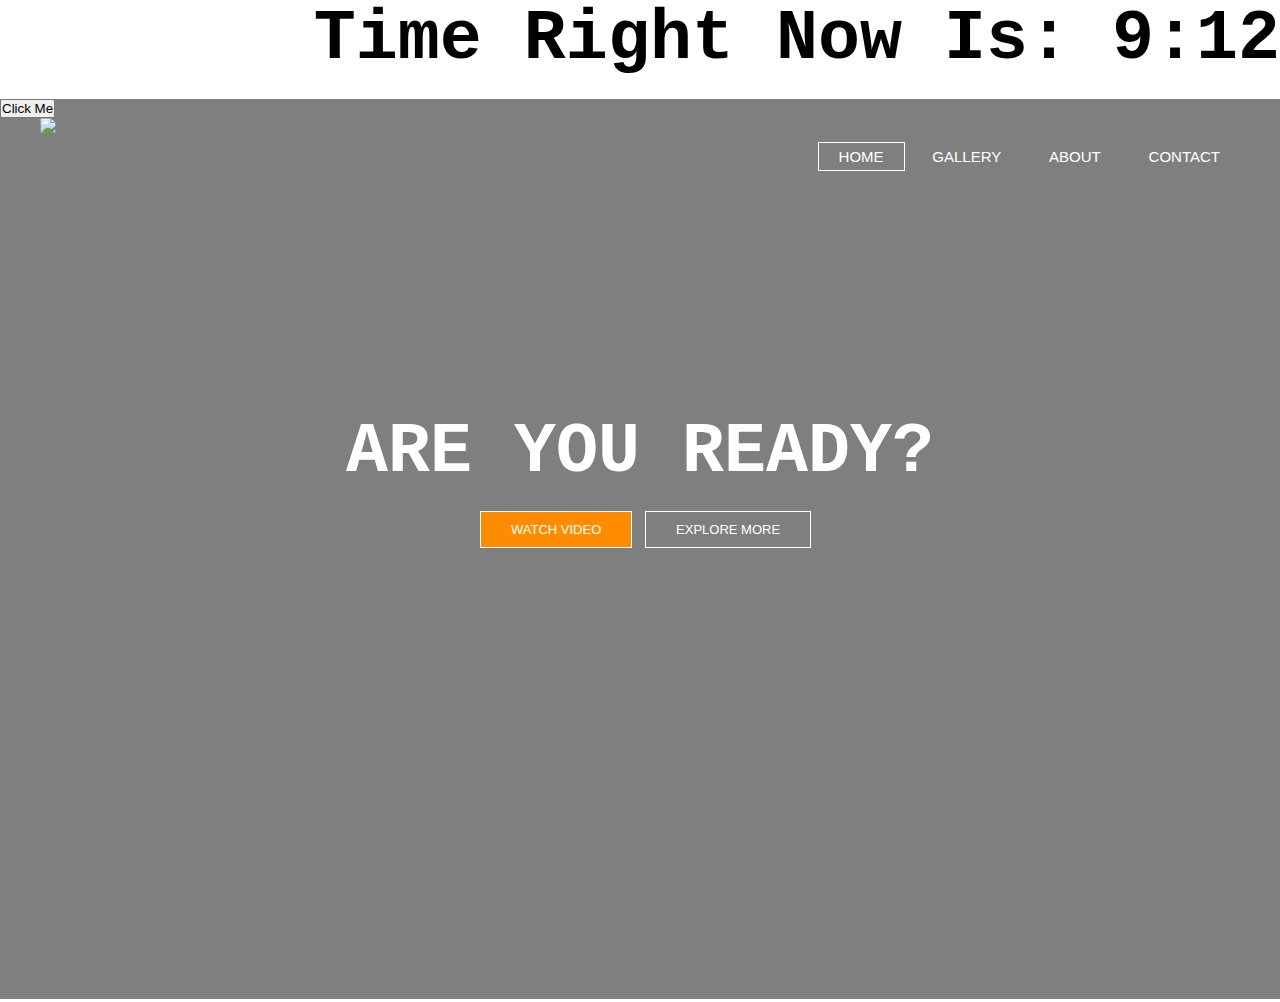
==== index.html @ 393b5332 "Add files via upload" ====
<!DOCTYPE html>
<html>

    <head>
    <title>Photography Website</title>
    <link href="style.css" rel="stylesheet" type="text/css">
    <meta charset="UTF-8">
    <meta name="viewport" content="width=device-width, initial-scale=1">
    <title>Time right now is: </title>
    
</head> 
    <title>JavaScript Internal Script</title>
      <base href = "file:///C:/Users/dimit/Desktop/website/index.html" />
      
      <script type = "text/JavaScript">
         function Hello() {
            alert("Hello, World");
         }
      </script>
 
<body>
 
    <script>
    let d = new Date();
    document.body.innerHTML = "<h2>Time right now is:  " + d.getHours() + ":" 
    + d.getMinutes()
    "</h2>"
    </script>

<header>
    <input type = "button" onclick = "Hello();" name = "ok" value = "Click Me" />

   
    <div class="row">
        <div class="logo">
        <img src="logo1.png"
        </div>
            
    <ul class="main-nav">    
        <li class="active"><a href=""> HOME </a></li>
        <li><a href="gallery.html"> GALLERY </a></li>
        <li><a href=""> ABOUT </a></li>
        <li><a href=""> CONTACT </a></li>
       
    </ul>    
       
    </div>
        
    <div class="hero">
    <h1>Are You Ready?</h1>
        
    <div class="button">
        <a href="" class="btn btn-one"> Watch Video</a>
        <a href="" class="btn btn-two"> Explore More</a>    
    </div>    
            
    </div>
  
    
    </header>


        
</body>    
</html>
---- style.css ----
*
{
    margin: 0;
    padding: 0;
}

body
{
    font-family: monospace;
}
.row
{
    max-width: 1200px;
    margin: auto;
}

.main-nav
{
    float: right;
    list-style: none;
    margin-top: 30px;
}
.main-nav li
{
    display: inline-block;
}

.main-nav li.active a
{
    border: 1px solid white;
    
}

.main-nav li a:hover
{
    border: 1px solid white;
}


.main-nav li a
{
    color: white;
    text-decoration: none;
    padding: 5px 20px;
    font-family: "Roboto", sans-serif;
    font-size: 15px;
}

.hero
{
    position: absolute;
    width: 1200px;
    margin-left: 0px;
    margin-top: 0px;
    
}

h2
{
    color: #000000;
    text-transform: capitalize;
    font-size: 70px;
    text-align-last:right;
    margin-bottom: 20px;
}
h1
{
    color: white;
    text-transform: uppercase;
    font-size: 70px;
    text-align: center;
    margin-top: 275px;
    
}
header
{
    background-image:linear-gradient(rgba(0,0,0,0.5),rgba(0,0,0,0.5)),url(landscape4.jpg);
    height: 100vh;
    background-size: cover;
    background-position: center;
}
.button
{
    margin-top: 30px;
    margin-left: 440px;
}

.btn
{
    border: 1px solid white;
    padding: 10px 30px;
    color: white;
    text-decoration: none;
    margin-right: 5px;
    font-size: 13px;
    text-transform: uppercase;
}
.btn-one
{
    background-color: darkorange;
    font-family: "Roboto", sans-serif;
}

.btn-two
{
    font-family: "Roboto", sans-serif;
}


.btn-two:hover
{
    background-color: darkorange;
    transition: all 0.5s ease-in;
    
        
}

.logo img
{
    width: 250px;
    height: auto;
}
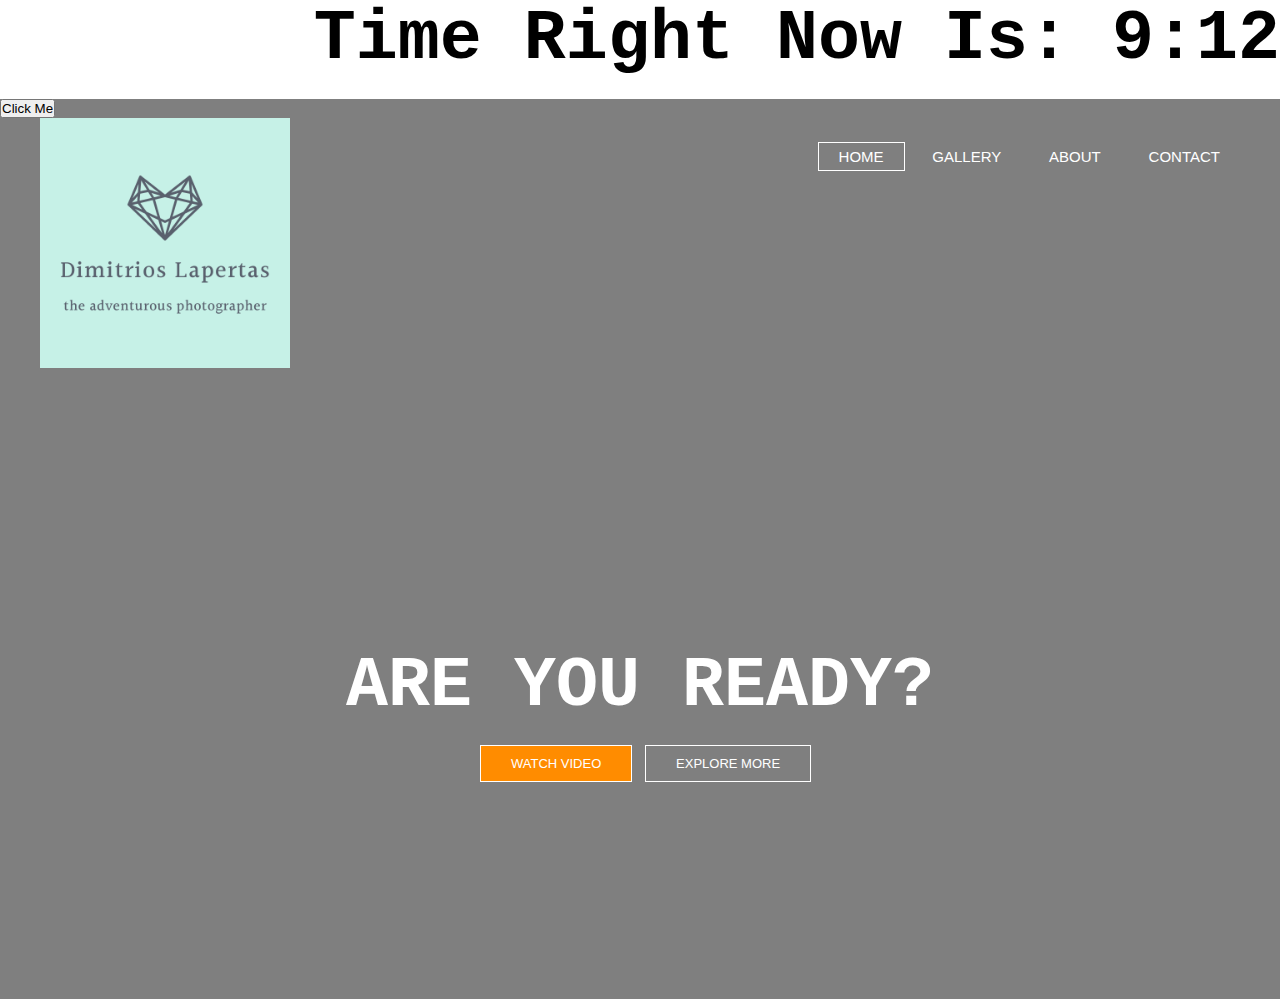
==== commit 3085dde4: "Update index.html" ====
--- a/index.html
+++ b/index.html
@@ -3,14 +3,14 @@
 
     <head>
     <title>Photography Website</title>
-    <link href="style.css" rel="stylesheet" type="text/css">
+    <link href="https://dimitrioslapertas.github.io/style.css" rel="stylesheet" type="text/css">
     <meta charset="UTF-8">
     <meta name="viewport" content="width=device-width, initial-scale=1">
     <title>Time right now is: </title>
     
 </head> 
     <title>JavaScript Internal Script</title>
-      <base href = "file:///C:/Users/dimit/Desktop/website/index.html" />
+      <base href = "https://dimitrioslapertas.github.io/index.html" />
       
       <script type = "text/JavaScript">
          function Hello() {
@@ -33,7 +33,7 @@
    
     <div class="row">
         <div class="logo">
-        <img src="logo1.png"
+        <img src="https://dimitrioslapertas.github.io/logo1.png"
         </div>
             
     <ul class="main-nav">    
